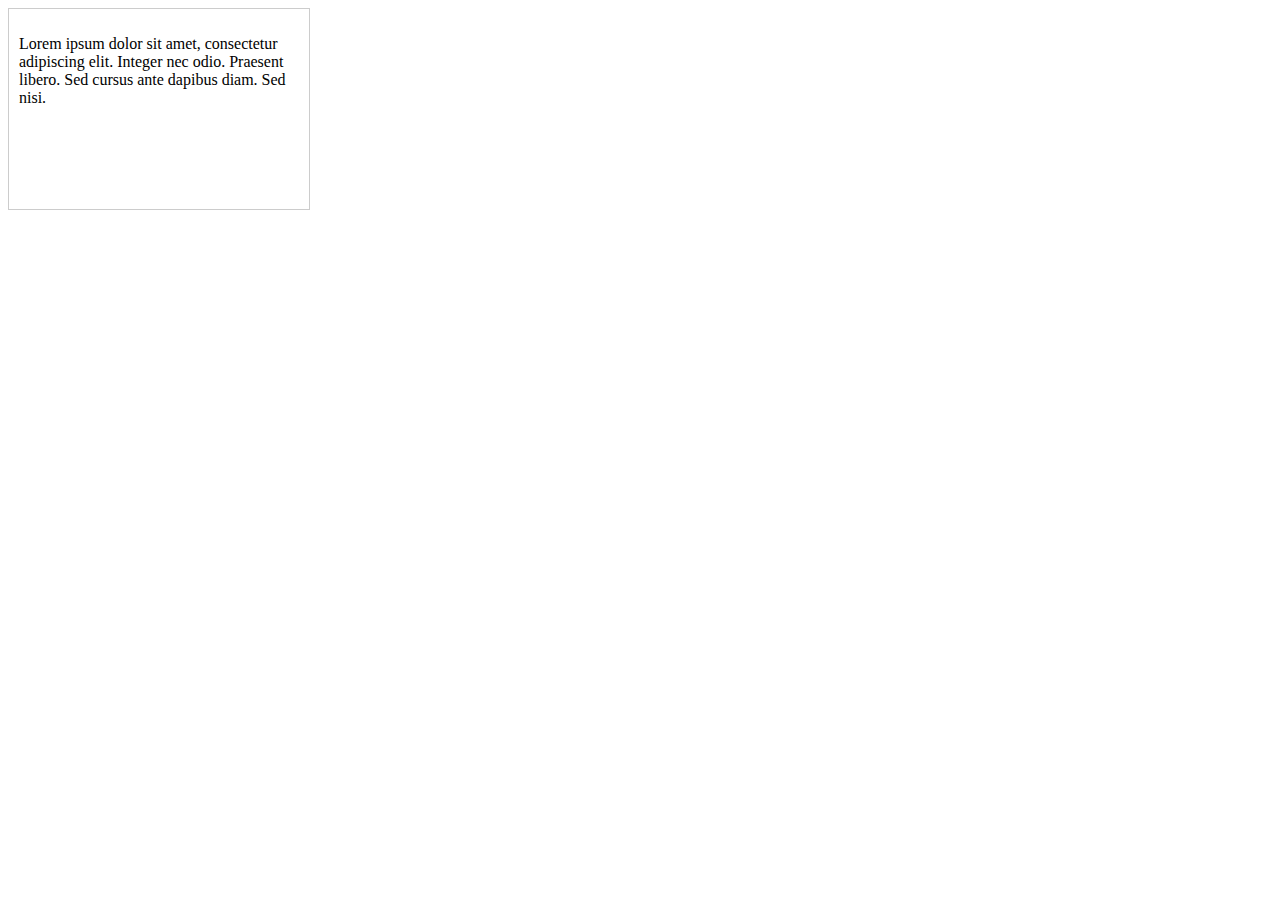
==== lab2/index.html @ 3eedd725 "k" ====
<!DOCTYPE html>
<html lang="en">
<head>
<meta charset="UTF-8">
<meta name="viewport" content="width=device-width, initial-scale=1.0">
<title>Custom Scroll</title>
<style>
    /* Styling for the scrollable area */
    .scrollable-area {
        width: 300px;
        height: 200px;
        overflow-y: scroll;
        border: 1px solid #ccc;
    }

    /* Styling for the scrollable content */
    .scrollable-content {
        padding: 10px;
    }
</style>
</head>
<body>

<div class="scrollable-area" id="scrollableArea">
    <div class="scrollable-content" id="scrollableContent">
        <!-- Your content goes here -->
        <p>Lorem ipsum dolor sit amet, consectetur adipiscing elit. Integer nec odio. Praesent libero. Sed cursus ante dapibus diam. Sed nisi.</p>
        <!-- Add more content here -->
    </div>
</div>

<script>
    // Smooth scroll function
    function smoothScrollTo(element, target, duration) {
        target = Math.round(target);
        duration = Math.round(duration);
        if (duration < 0) {
            return Promise.reject("bad duration");
        }
        if (duration === 0) {
            element.scrollTop = target;
            return Promise.resolve();
        }

        let start_time = performance.now();
        let end_time = start_time + duration;

        let start_top = element.scrollTop;
        let distance = target - start_top;

        // based on easing equation for animation
        function ease(t) {
            return t<0.5 ? 2*t*t : -1+(4-2*t)*t;
        }

        return new Promise(function(resolve, reject) {
            function scroll_frame(time) {
                if (element.scrollTop !== target) {
                    let timeFraction = (time - start_time) / duration;
                    if (timeFraction > 1) timeFraction = 1;

                    let newTop = start_top + distance * ease(timeFraction);
                    element.scrollTop = newTop;

                    requestAnimationFrame(scroll_frame);
                } else {
                    resolve();
                }
            }
            // Start animation loop
            requestAnimationFrame(scroll_frame);
        });
    }

    // Smooth scroll to the top of the scrollable area
    function scrollToTop() {
        let scrollableArea = document.getElementById('scrollableArea');
        smoothScrollTo(scrollableArea, 0, 500);
    }

    // Example usage: scroll to top when the button is clicked
    document.getElementById('scrollToTopButton').addEventListener('click', scrollToTop);
</script>

</body>
</html>
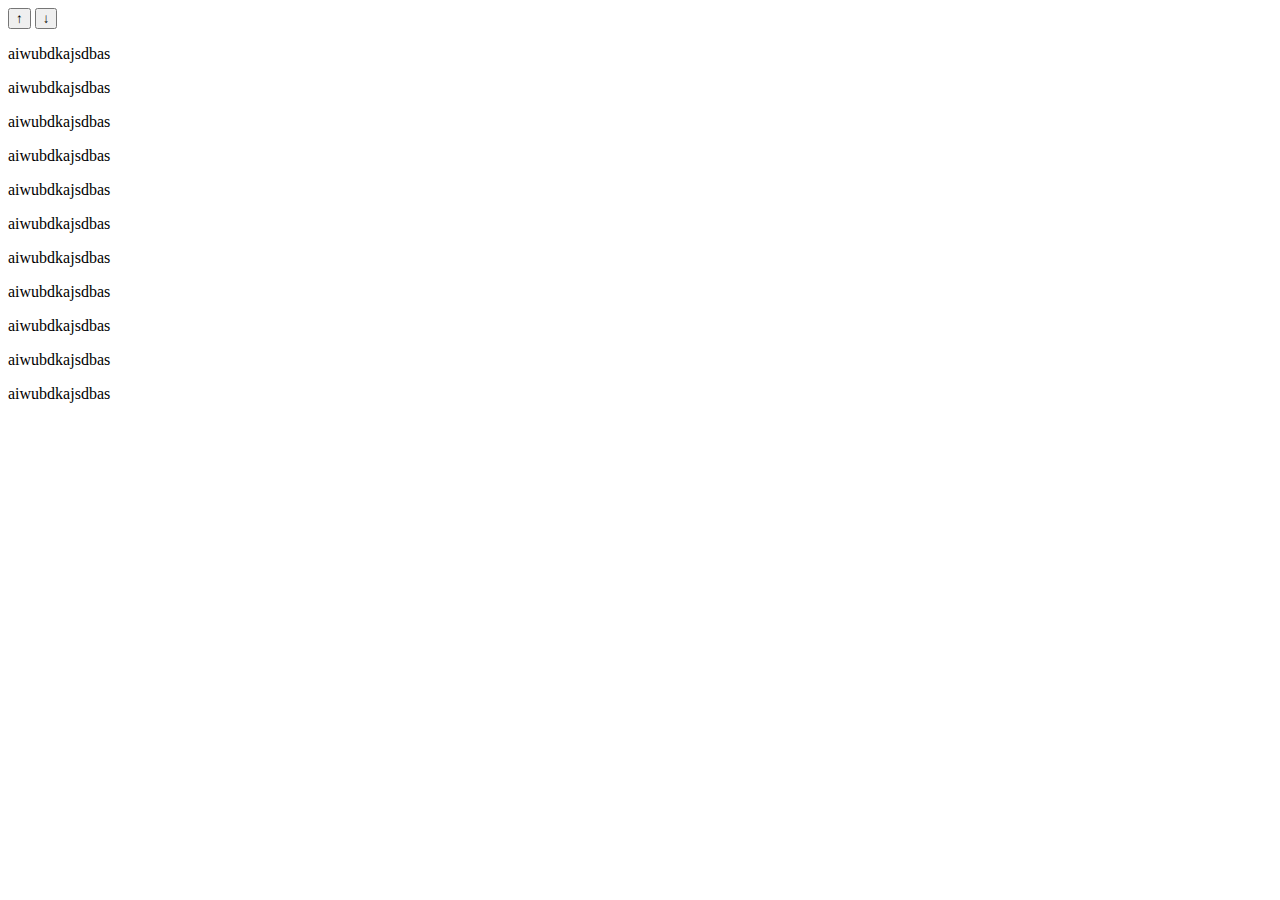
==== commit 505602b3: "k" ====
--- a/lab2/index.html
+++ b/lab2/index.html
@@ -3,84 +3,28 @@
 <head>
 <meta charset="UTF-8">
 <meta name="viewport" content="width=device-width, initial-scale=1.0">
-<title>Custom Scroll</title>
-<style>
-    /* Styling for the scrollable area */
-    .scrollable-area {
-        width: 300px;
-        height: 200px;
-        overflow-y: scroll;
-        border: 1px solid #ccc;
-    }
-
-    /* Styling for the scrollable content */
-    .scrollable-content {
-        padding: 10px;
-    }
-</style>
+<title>Scroll Buttons</title>
+<link rel="stylesheet" href="styles.css">
 </head>
 <body>
-
-<div class="scrollable-area" id="scrollableArea">
-    <div class="scrollable-content" id="scrollableContent">
-        <!-- Your content goes here -->
-        <p>Lorem ipsum dolor sit amet, consectetur adipiscing elit. Integer nec odio. Praesent libero. Sed cursus ante dapibus diam. Sed nisi.</p>
-        <!-- Add more content here -->
-    </div>
+<div id="scroll-buttons">
+    <button id="scroll-up">↑</button>
+    <button id="scroll-down">↓</button>
 </div>
-
-<script>
-    // Smooth scroll function
-    function smoothScrollTo(element, target, duration) {
-        target = Math.round(target);
-        duration = Math.round(duration);
-        if (duration < 0) {
-            return Promise.reject("bad duration");
-        }
-        if (duration === 0) {
-            element.scrollTop = target;
-            return Promise.resolve();
-        }
-
-        let start_time = performance.now();
-        let end_time = start_time + duration;
-
-        let start_top = element.scrollTop;
-        let distance = target - start_top;
-
-        // based on easing equation for animation
-        function ease(t) {
-            return t<0.5 ? 2*t*t : -1+(4-2*t)*t;
-        }
-
-        return new Promise(function(resolve, reject) {
-            function scroll_frame(time) {
-                if (element.scrollTop !== target) {
-                    let timeFraction = (time - start_time) / duration;
-                    if (timeFraction > 1) timeFraction = 1;
-
-                    let newTop = start_top + distance * ease(timeFraction);
-                    element.scrollTop = newTop;
-
-                    requestAnimationFrame(scroll_frame);
-                } else {
-                    resolve();
-                }
-            }
-            // Start animation loop
-            requestAnimationFrame(scroll_frame);
-        });
-    }
-
-    // Smooth scroll to the top of the scrollable area
-    function scrollToTop() {
-        let scrollableArea = document.getElementById('scrollableArea');
-        smoothScrollTo(scrollableArea, 0, 500);
-    }
-
-    // Example usage: scroll to top when the button is clicked
-    document.getElementById('scrollToTopButton').addEventListener('click', scrollToTop);
-</script>
-
+<div class="content">
+    <!-- Your content here -->
+    <p>aiwubdkajsdbas</p>
+    <p>aiwubdkajsdbas</p>
+    <p>aiwubdkajsdbas</p>
+    <p>aiwubdkajsdbas</p>
+    <p>aiwubdkajsdbas</p>
+    <p>aiwubdkajsdbas</p>
+    <p>aiwubdkajsdbas</p>
+    <p>aiwubdkajsdbas</p>
+    <p>aiwubdkajsdbas</p>
+    <p>aiwubdkajsdbas</p>
+    <p>aiwubdkajsdbas</p>
+</div>
+<script src="script.js"></script>
 </body>
 </html>